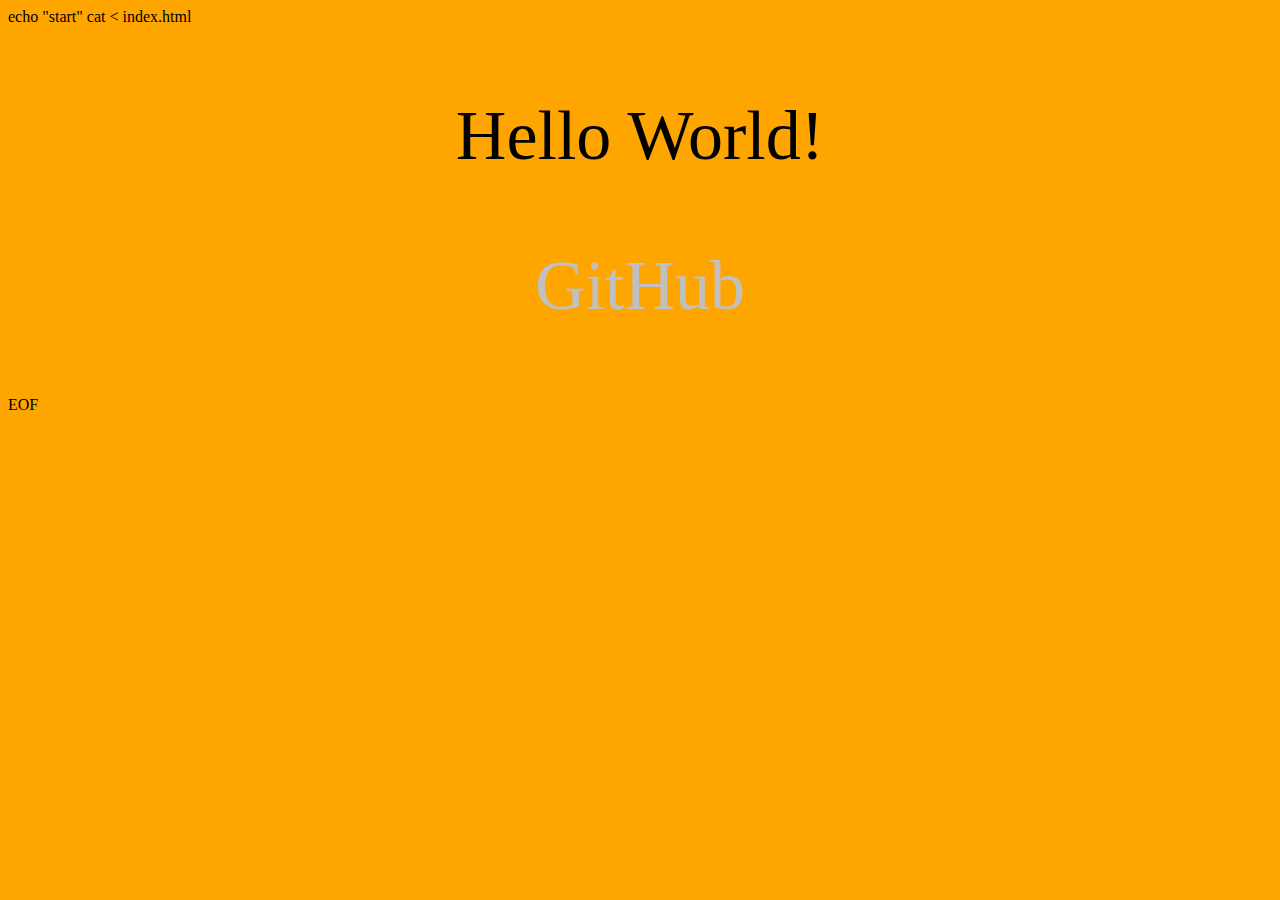
==== index.html @ c8787940 "Update index.html" ====
echo "start"
cat <<EOF > index.html
<html>
<head>
 <title>GIT</title>
</head>
<body bgcolor=orange>
 <p style = "color: black; text-align: center; font-size: 70px;">Hello World!</p>
 <p style = "color: silver; text-align: center; font-size: 70px;">GitHub</p>
</body>
</html>
EOF
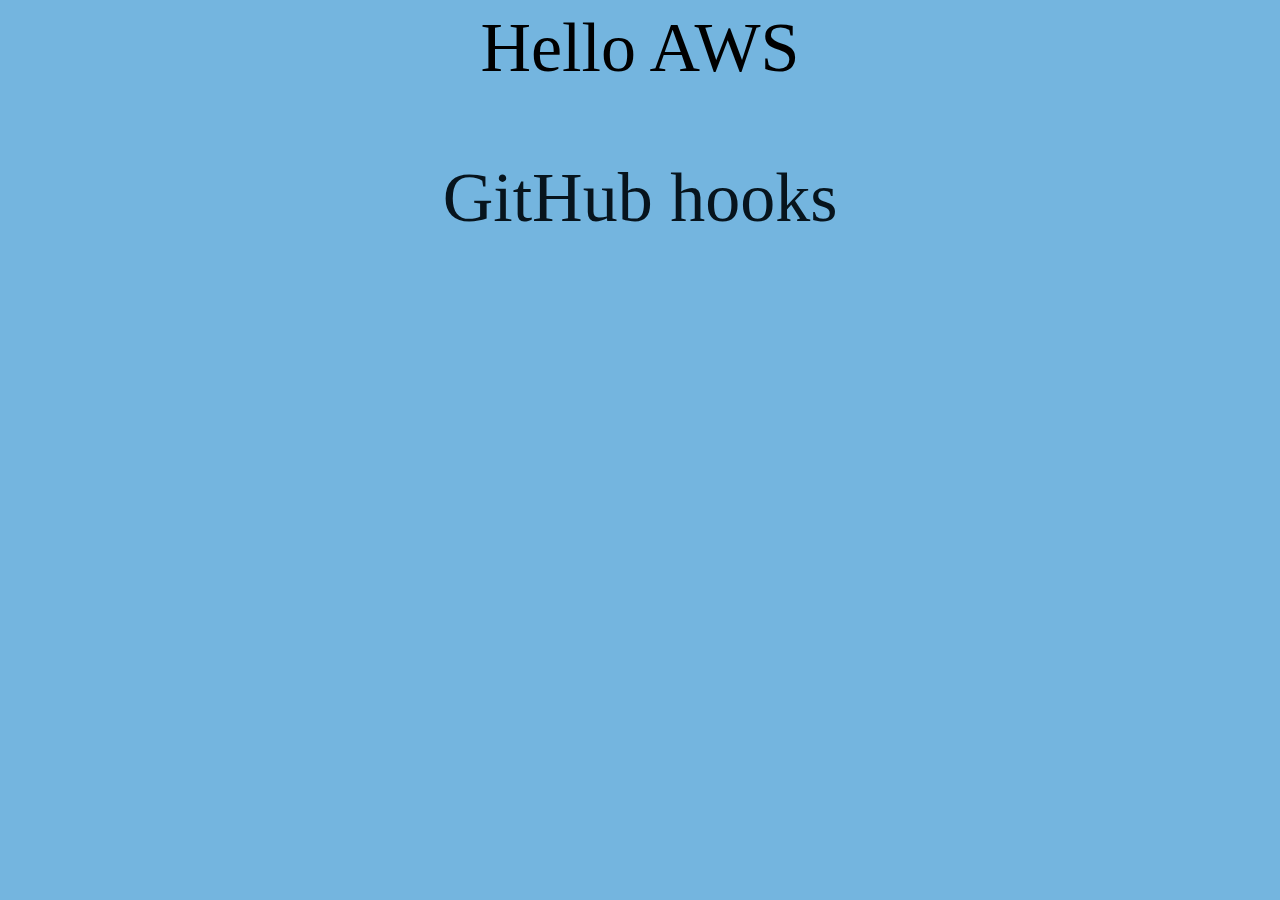
==== commit 2ea081ff: "Update index.html" ====
--- a/index.html
+++ b/index.html
@@ -1,12 +1,9 @@
-echo "start"
-cat <<EOF > index.html
 <html>
 <head>
- <title>GIT</title>
+ <title>Hooks</title>
 </head>
-<body bgcolor=orange>
- <p style = "color: black; text-align: center; font-size: 70px;">Hello World!</p>
- <p style = "color: silver; text-align: center; font-size: 70px;">GitHub</p>
+<body bgcolor=74b5df>
+ <p style = "color: black; text-align: center; font-size: 70px;">Hello AWS</p>
+ <p style = "color: 07141d; text-align: center; font-size: 70px;">GitHub hooks</p>
 </body>
 </html>
-EOF
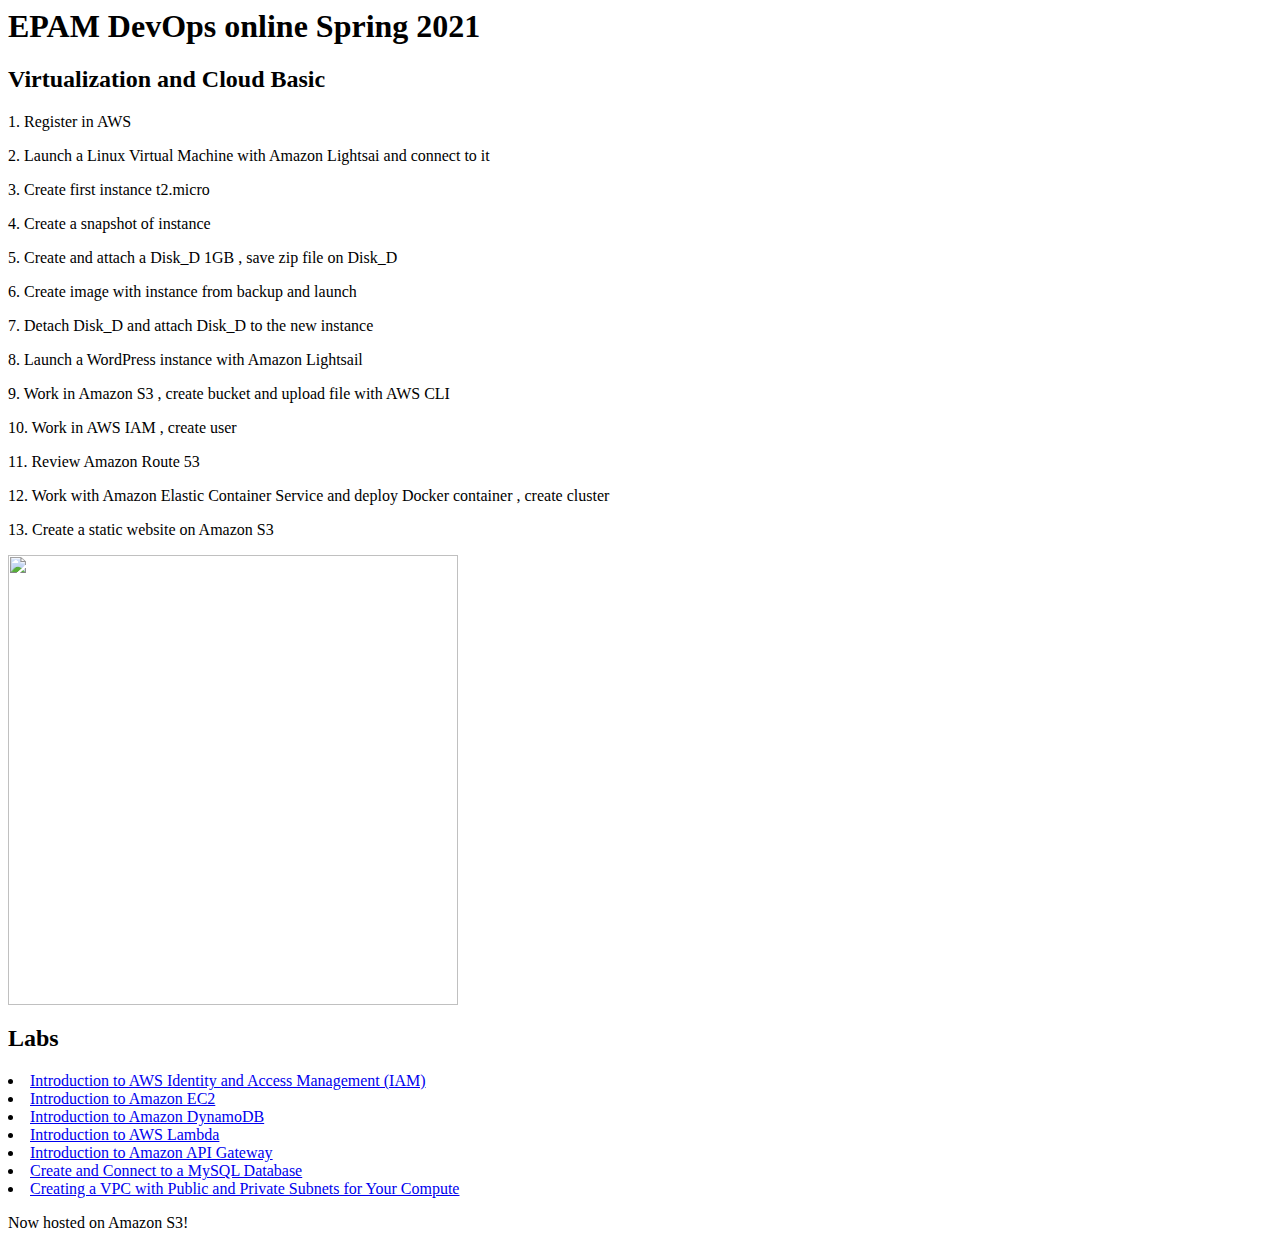
==== commit ad01cafa: "Update index.html" ====
--- a/index.html
+++ b/index.html
@@ -1,9 +1,38 @@
-<html>
 <head>
- <title>Hooks</title>
+    <title>EPAM DevOps online Spring 2021</title>
 </head>
-<body bgcolor=74b5df>
- <p style = "color: black; text-align: center; font-size: 70px;">Hello AWS</p>
- <p style = "color: 07141d; text-align: center; font-size: 70px;">GitHub hooks</p>
+<body>
+  <h1>EPAM DevOps online Spring 2021</h1>
+  <h2>Virtualization and Cloud Basic</h2>
+<div>
+<p> 1. Register in AWS</p>
+<p> 2. Launch a Linux Virtual Machine with Amazon Lightsai and connect to it</p>
+<p> 3. Create first instance  t2.micro</p>
+<p> 4. Create a snapshot of instance</p>
+<p> 5. Create and attach a Disk_D 1GB , save zip file on Disk_D</p>
+<p> 6. Create image with instance from backup and launch</p>
+<p> 7. Detach Disk_D and attach Disk_D to the new instance </p>
+<p> 8. Launch a WordPress instance with Amazon Lightsail</p>
+<p> 9. Work in Amazon S3 , create bucket and upload file with AWS CLI </p>
+<p> 10. Work in AWS IAM , create user </p>
+<p>11. Review Amazon Route 53</p>
+<p> 12. Work with Amazon Elastic Container Service and deploy Docker container , create cluster</p>
+<p> 13. Create a static website on Amazon S3</p>
+</div>
+ <p><img src="/var/mycontentapache2/gallery/10.jpg" width="450" height="450" </p>
+  
+  <link rel="stylesheet" href="style.css">
+  <div>
+    <h2>Labs</h2>
+    <li><a href="https://amazon.qwiklabs.com/focuses/15717?catalog_rank=%7B%22rank%22%3A3%2C%22num_filters%22%3A1%2C%22has_search%22%3Afalse%7D&parent=catalog">Introduction to AWS Identity and Access Management (IAM)</a></li>
+    <li><a href="https://amazon.qwiklabs.com/focuses/14761?catalog_rank=%7B%22rank%22%3A6%2C%22num_filters%22%3A1%2C%22has_search%22%3Afalse%7D&parent=catalog">Introduction to Amazon EC2</a></li>
+    <li><a href="https://amazon.qwiklabs.com/focuses/14815?catalog_rank=%7B%22rank%22%3A2%2C%22num_filters%22%3A1%2C%22has_search%22%3Afalse%7D&parent=catalog">Introduction to Amazon DynamoDB</a></li>
+    <li><a href="https://amazon.qwiklabs.com/focuses/16506?catalog_rank=%7B%22rank%22%3A10%2C%22num_filters%22%3A1%2C%22has_search%22%3Afalse%7D&parent=catalog">Introduction to AWS Lambda</a></li>
+    <li><a href="https://amazon.qwiklabs.com/focuses/10383?catalog_rank=%7B%22rank%22%3A9%2C%22num_filters%22%3A1%2C%22has_search%22%3Afalse%7D&parent=catalog">Introduction to Amazon API Gateway</a></li>
+    <li><a href="Create and Connect to a MySQL Database">Create and Connect to a MySQL Database</a></li>
+    <li><a href="https://docs.aws.amazon.com/batch/latest/userguide/create-public-private-vpc.html">Creating a VPC with Public and Private Subnets for Your Compute</a></li>
+  
+  </div>
+  <p>Now hosted on Amazon S3!</p>
 </body>
 </html>
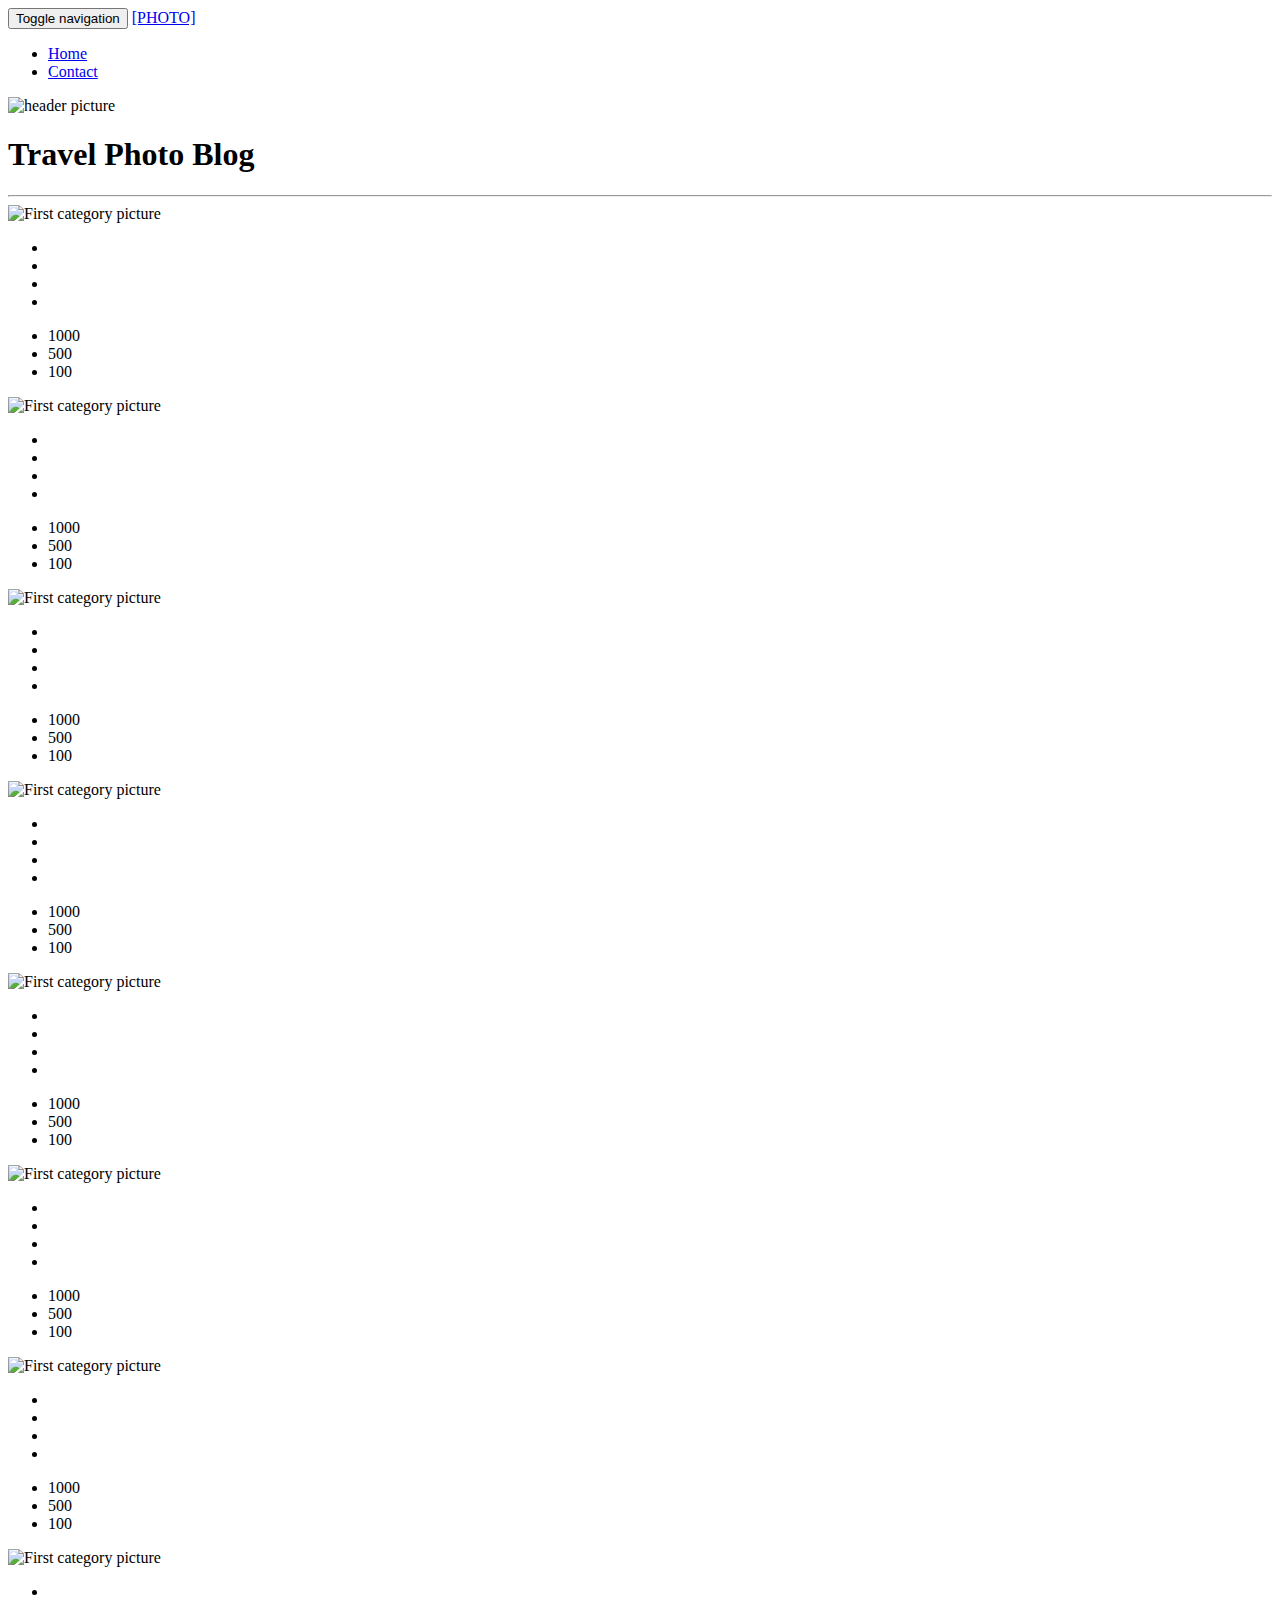
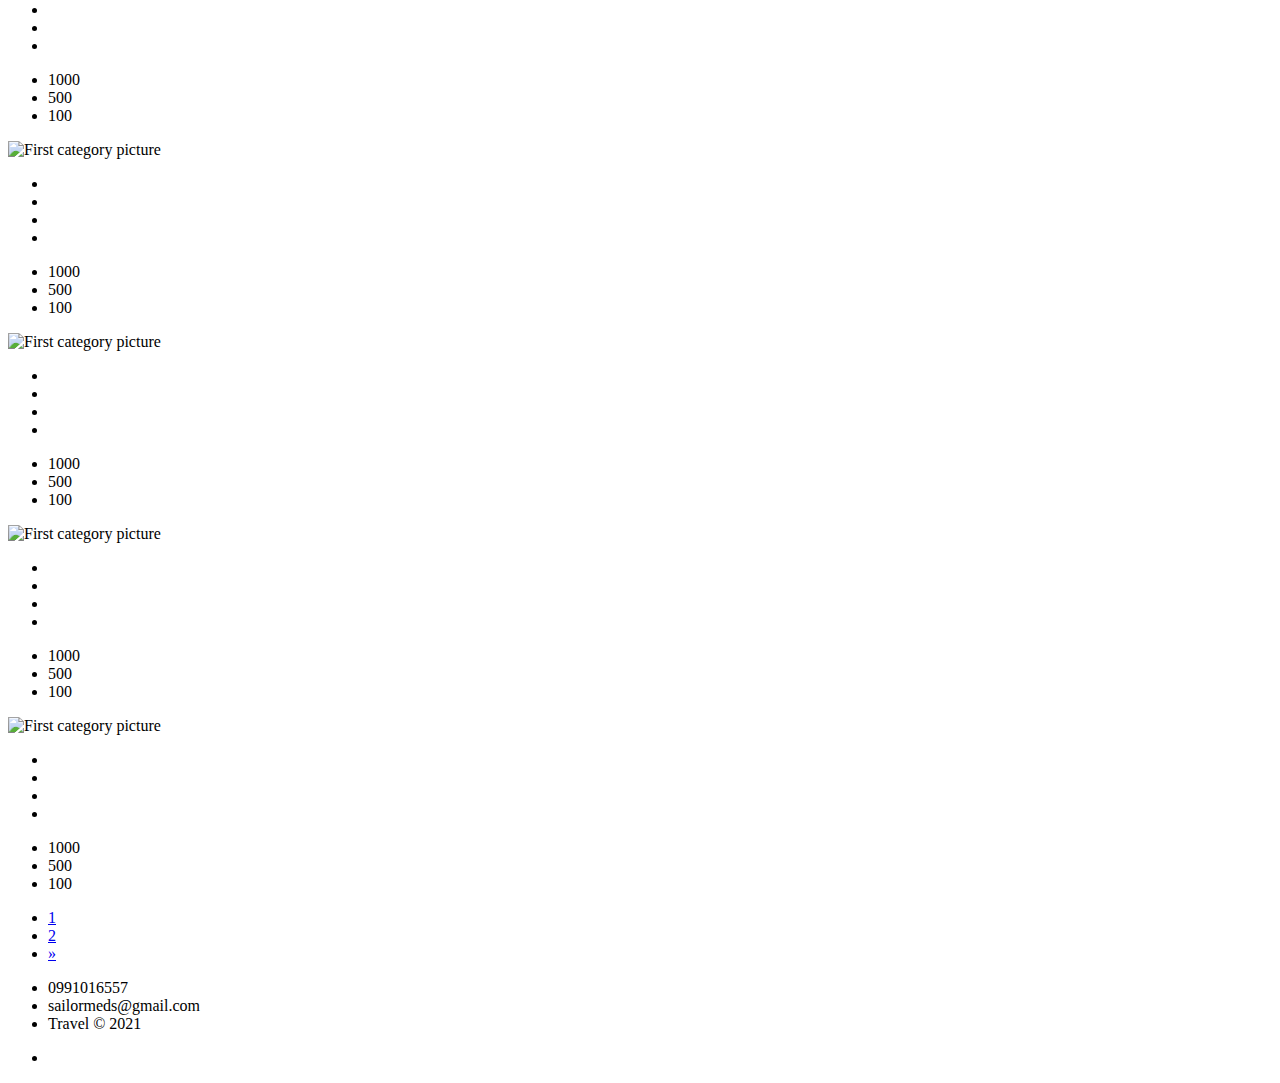
==== commit 5e52db85: "edit index.html" ====
--- a/index.html
+++ b/index.html
@@ -1,38 +1,586 @@
+<!DOCTYPE html>  
+
+<html lang="en">
 <head>
-    <title>EPAM DevOps online Spring 2021</title>
+    <meta charset="utf-8">
+    <meta http-equiv="X-UA-Compatible" content="IE=edge">
+    <meta name="viewport" content="width=device-width, initial-scale=1">
+	  <title>MyBlog</title>
+
+  	<!-- Bootstrap core css -->
+  	<link rel="stylesheet" type="text/css" href="bootstrap/css/bootstrap.min.css">
+  	<!-- Bootstrap core css -->
+  	<link rel="stylesheet" type="text/css" href="css/style.css">
+  	<!-- Magnific-popup css -->
+  	<link rel="stylesheet" type="text/css" href="css/magnific-popup.css">
+  	<!-- Font Awesome icons -->
+  	<link rel="stylesheet" type="text/css" href="font-awesome/css/font-awesome.min.css">
+
+    <!-- HTML5 Shim and Respond.js IE8 support of HTML5 elements and media queries -->
+    <!-- WARNING: Respond.js doesn't work if you view the page via file:// -->
+    <!--[if lt IE 9]>
+        <script src="https://oss.maxcdn.com/libs/html5shiv/3.7.0/html5shiv.js"></script>
+        <script src="https://oss.maxcdn.com/libs/respond.js/1.4.2/respond.min.js"></script>
+    <![endif]-->
 </head>
-<body>
-  <h1>EPAM DevOps online Spring 2021</h1>
-  <h2>Virtualization and Cloud Basic</h2>
-<div>
-<p> 1. Register in AWS</p>
-<p> 2. Launch a Linux Virtual Machine with Amazon Lightsai and connect to it</p>
-<p> 3. Create first instance  t2.micro</p>
-<p> 4. Create a snapshot of instance</p>
-<p> 5. Create and attach a Disk_D 1GB , save zip file on Disk_D</p>
-<p> 6. Create image with instance from backup and launch</p>
-<p> 7. Detach Disk_D and attach Disk_D to the new instance </p>
-<p> 8. Launch a WordPress instance with Amazon Lightsail</p>
-<p> 9. Work in Amazon S3 , create bucket and upload file with AWS CLI </p>
-<p> 10. Work in AWS IAM , create user </p>
-<p>11. Review Amazon Route 53</p>
-<p> 12. Work with Amazon Elastic Container Service and deploy Docker container , create cluster</p>
-<p> 13. Create a static website on Amazon S3</p>
-</div>
- <p><img src="/var/mycontentapache2/gallery/10.jpg" width="450" height="450" </p>
-  
-  <link rel="stylesheet" href="style.css">
-  <div>
-    <h2>Labs</h2>
-    <li><a href="https://amazon.qwiklabs.com/focuses/15717?catalog_rank=%7B%22rank%22%3A3%2C%22num_filters%22%3A1%2C%22has_search%22%3Afalse%7D&parent=catalog">Introduction to AWS Identity and Access Management (IAM)</a></li>
-    <li><a href="https://amazon.qwiklabs.com/focuses/14761?catalog_rank=%7B%22rank%22%3A6%2C%22num_filters%22%3A1%2C%22has_search%22%3Afalse%7D&parent=catalog">Introduction to Amazon EC2</a></li>
-    <li><a href="https://amazon.qwiklabs.com/focuses/14815?catalog_rank=%7B%22rank%22%3A2%2C%22num_filters%22%3A1%2C%22has_search%22%3Afalse%7D&parent=catalog">Introduction to Amazon DynamoDB</a></li>
-    <li><a href="https://amazon.qwiklabs.com/focuses/16506?catalog_rank=%7B%22rank%22%3A10%2C%22num_filters%22%3A1%2C%22has_search%22%3Afalse%7D&parent=catalog">Introduction to AWS Lambda</a></li>
-    <li><a href="https://amazon.qwiklabs.com/focuses/10383?catalog_rank=%7B%22rank%22%3A9%2C%22num_filters%22%3A1%2C%22has_search%22%3Afalse%7D&parent=catalog">Introduction to Amazon API Gateway</a></li>
-    <li><a href="Create and Connect to a MySQL Database">Create and Connect to a MySQL Database</a></li>
-    <li><a href="https://docs.aws.amazon.com/batch/latest/userguide/create-public-private-vpc.html">Creating a VPC with Public and Private Subnets for Your Compute</a></li>
-  
-  </div>
-  <p>Now hosted on Amazon S3!</p>
+<body id="page-top">
+
+<!-- Navigation Bar -->
+   <nav class="navbar navbar-fixed-top navbar-default">
+     <div class="container">
+         <div class="navbar-header">
+            <button type="button" class="navbar-toggle" data-toggle="collapse" data-target="#menu">
+              <span class="sr-only">Toggle navigation</span>
+              <span class="icon-bar"></span>
+              <span class="icon-bar"></span>
+              <span class="icon-bar"></span>
+            </button>
+            <a  class="navbar-brand page-scroll" href="#page-top">
+              <span>[PHOTO]</span>
+            </a>
+         </div>
+         <div class="collapse navbar-collapse navbar-right" id="menu">
+            <ul class="nav navbar-nav">
+              <li class="active lien"><a href="#"><i class="fa fa-home sr-icons"></i> Home</a></li>
+              <li><a href="contact.html"><i class="fa fa-phone-square sr-icons"></i> Contact</a></li>
+            </ul>
+         </div>
+     </div>
+   </nav>
+<!-- End of Navigation Bar -->
+
+<!-- Principal Content Start -->
+   <div id="index">
+
+    <!-- Header -->
+      <div class="row">
+         <div class="col-xs-12 intro">
+            <div class="carousel-inner">
+               <div class="item active">
+                <img class="img-responsive" src="images/index.jpg" alt="header picture">
+               </div>
+               <div class="carousel-caption">
+                  <h1>Travel Photo Blog</h1>
+                  <hr>
+               </div>
+            </div>
+         </div>
+      </div>
+
+      <div id="index-body">
+      
+      <!-- Navigation Table Content -->
+        <div class="tab-content">
+
+        <!-- First Category pictures -->
+           <div id="category1" class="tab-pane active" >
+              <div class="row popup-gallery">
+                <div class="col-xs-12 col-sm-6 col-md-3">
+                <div class="sol">
+                  <img class="img-responsive" src="images/1.jpg" alt="First category picture">
+                  <div class="behind">
+                      <div class="head text-center">
+                        <ul class="list-inline">
+                          <li>
+                            <a class="gallery" href="images/1.jpg" data-toggle="tooltip" data-original-title="Quick View">
+                              <i class="fa fa-eye"></i>
+                            </a>
+                          </li>
+                          <li>
+                            <a href="#" data-toggle="tooltip" data-original-title="Click if you like it">
+                              <i class="fa fa-heart"></i>
+                            </a>
+                          </li>
+                          <li>
+                            <a href="#" data-toggle="tooltip" data-original-title="Download">
+                              <i class="fa fa-download"></i>
+                            </a>
+                          </li>
+                          <li>
+                            <a href="#" data-toggle="tooltip" data-original-title="More information">
+                              <i class="fa fa-info"></i>
+                            </a>
+                          </li>
+                        </ul>
+                      </div>
+                      <div class="row box-content">
+                        <ul class="list-inline text-center">
+                          <li><i class="fa fa-eye"></i> 1000</li>
+                          <li><i class="fa fa-heart"></i> 500</li>
+                          <li><i class="fa fa-download"></i> 100</li>
+                        </ul>
+                      </div>
+                  </div>
+                </div>
+                </div> 
+                <div class="col-xs-12 col-sm-6 col-md-3">
+                <div class="sol">
+                    <img class="img-responsive" src="images/2.jpg" alt="First category picture">
+                    <div class="behind"> 
+                        <div class="head text-center">
+                        <ul class="list-inline">
+                          <li>
+                            <a class="gallery" href="images/2.jpg" data-toggle="tooltip" data-original-title="Quick View">
+                              <i class="fa fa-eye"></i>
+                            </a>
+                          </li>
+                          <li>
+                            <a href="#" data-toggle="tooltip" data-original-title="Click if you like it">
+                              <i class="fa fa-heart"></i>
+                            </a>
+                          </li>
+                          <li>
+                            <a href="#" data-toggle="tooltip" data-original-title="Download">
+                              <i class="fa fa-download"></i>
+                            </a>
+                          </li>
+                          <li>
+                            <a href="#" data-toggle="tooltip" data-original-title="More information">
+                              <i class="fa fa-info"></i>
+                            </a>
+                          </li>
+                        </ul>
+                        </div>
+                        <div class="row box-content">
+                        <ul class="list-inline text-center">
+                          <li><i class="fa fa-eye"></i> 1000</li>
+                          <li><i class="fa fa-heart"></i> 500</li>
+                          <li><i class="fa fa-download"></i> 100</li>
+                        </ul>
+                        </div>
+                    </div>
+                </div>
+                </div> 
+                <div class="col-xs-12 col-sm-6 col-md-3">
+                <div class="sol">
+                    <img class="img-responsive" src="images/3.jpg" alt="First category picture">
+                    <div class="behind">
+                        <div class="head text-center">
+                        <ul class="list-inline">
+                          <li>
+                            <a class="gallery" href="images/3.jpg" data-toggle="tooltip" data-original-title="Quick View">
+                              <i class="fa fa-eye"></i>
+                            </a>
+                          </li>
+                          <li>
+                            <a href="#" data-toggle="tooltip" data-original-title="Click if you like it">
+                              <i class="fa fa-heart"></i>
+                            </a>
+                          </li>
+                          <li>
+                            <a href="#" data-toggle="tooltip" data-original-title="Download">
+                              <i class="fa fa-download"></i>
+                            </a>
+                          </li>
+                          <li>
+                            <a href="#" data-toggle="tooltip" data-original-title="More information">
+                              <i class="fa fa-info"></i>
+                            </a>
+                          </li>
+                        </ul>
+                        </div>
+                        <div class="row box-content">
+                        <ul class="list-inline text-center">
+                          <li><i class="fa fa-eye"></i> 1000</li>
+                          <li><i class="fa fa-heart"></i> 500</li>
+                          <li><i class="fa fa-download"></i> 100</li>
+                        </ul>
+                        </div>
+                    </div>
+                </div>
+                </div> 
+                <div class="col-xs-12 col-sm-6 col-md-3">
+                <div class="sol">
+                    <img class="img-responsive" src="images/4.jpg" alt="First category picture">
+                    <div class="behind">
+                        <div class="head text-center">
+                        <ul class="list-inline">
+                          <li>
+                            <a class="gallery" href="images/4.jpg" data-toggle="tooltip" data-original-title="Quick View">
+                              <i class="fa fa-eye"></i>
+                            </a>
+                          </li>
+                          <li>
+                            <a href="#" data-toggle="tooltip" data-original-title="Click if you like it">
+                              <i class="fa fa-heart"></i>
+                            </a>
+                          </li>
+                          <li>
+                            <a href="#" data-toggle="tooltip" data-original-title="Download">
+                              <i class="fa fa-download"></i>
+                            </a>
+                          </li>
+                          <li>
+                            <a href="#" data-toggle="tooltip" data-original-title="More information">
+                              <i class="fa fa-info"></i>
+                            </a>
+                          </li>
+                        </ul>
+                        </div>
+                        <div class="row box-content">
+                        <ul class="list-inline text-center">
+                          <li><i class="fa fa-eye"></i> 1000</li>
+                          <li><i class="fa fa-heart"></i> 500</li>
+                          <li><i class="fa fa-download"></i> 100</li>
+                        </ul>
+                        </div>
+                    </div>
+                </div>
+                </div> 
+                <div class="col-xs-12 col-sm-6 col-md-3">
+                <div class="sol">
+                    <img class="img-responsive" src="images/5.jpg" alt="First category picture">
+                    <div class="behind">
+                        <div class="head text-center">
+                        <ul class="list-inline">
+                          <li>
+                            <a class="gallery" href="images/5.jpg" data-toggle="tooltip" data-original-title="Quick View">
+                              <i class="fa fa-eye"></i>
+                            </a>
+                          </li>
+                          <li>
+                            <a href="#" data-toggle="tooltip" data-original-title="Click if you like it">
+                              <i class="fa fa-heart"></i>
+                            </a>
+                          </li>
+                          <li>
+                            <a href="#" data-toggle="tooltip" data-original-title="Download">
+                              <i class="fa fa-download"></i>
+                            </a>
+                          </li>
+                          <li>
+                            <a href="#" data-toggle="tooltip" data-original-title="More information">
+                              <i class="fa fa-info"></i>
+                            </a>
+                          </li>
+                        </ul>
+                        </div>
+                        <div class="row box-content">
+                        <ul class="list-inline text-center">
+                          <li><i class="fa fa-eye"></i> 1000</li>
+                          <li><i class="fa fa-heart"></i> 500</li>
+                          <li><i class="fa fa-download"></i> 100</li>
+                        </ul>
+                        </div>
+                    </div>
+                </div>
+                </div> 
+                <div class="col-xs-12 col-sm-6 col-md-3">
+                <div class="sol">
+                    <img class="img-responsive" src="images/8.jpg" alt="First category picture">
+                    <div class="behind">
+                        <div class="head text-center">
+                        <ul class="list-inline">
+                          <li>
+                            <a class="gallery" href="images/8.jpg" data-toggle="tooltip" data-original-title="Quick View">
+                              <i class="fa fa-eye"></i>
+                            </a>
+                          </li>
+                          <li>
+                            <a href="#" data-toggle="tooltip" data-original-title="Click if you like it">
+                              <i class="fa fa-heart"></i>
+                            </a>
+                          </li>
+                          <li>
+                            <a href="#" data-toggle="tooltip" data-original-title="Download">
+                              <i class="fa fa-download"></i>
+                            </a>
+                          </li>
+                          <li>
+                            <a href="#" data-toggle="tooltip" data-original-title="More information">
+                              <i class="fa fa-info"></i>
+                            </a>
+                          </li>
+                        </ul>
+                        </div>
+                        <div class="row box-content">
+                        <ul class="list-inline text-center">
+                          <li><i class="fa fa-eye"></i> 1000</li>
+                          <li><i class="fa fa-heart"></i> 500</li>
+                          <li><i class="fa fa-download"></i> 100</li>
+                        </ul>
+                        </div>
+                    </div>
+                </div>
+                </div> 
+                <div class="col-xs-12 col-sm-6 col-md-3">
+                <div class="sol">
+                    <img class="img-responsive" src="images/7.jpg" alt="First category picture">
+                    <div class="behind">
+                        <div class="head text-center">
+                        <ul class="list-inline">
+                          <li>
+                            <a class="gallery" href="images/7.jpg" data-toggle="tooltip" data-original-title="Quick View">
+                              <i class="fa fa-eye"></i>
+                            </a>
+                          </li>
+                          <li>
+                            <a href="#" data-toggle="tooltip" data-original-title="Click if you like it">
+                              <i class="fa fa-heart"></i>
+                            </a>
+                          </li>
+                          <li>
+                            <a href="#" data-toggle="tooltip" data-original-title="Download">
+                              <i class="fa fa-download"></i>
+                            </a>
+                          </li>
+                          <li>
+                            <a href="#" data-toggle="tooltip" data-original-title="More information">
+                              <i class="fa fa-info"></i>
+                            </a>
+                          </li>
+                        </ul>
+                        </div>
+                        <div class="row box-content">
+                        <ul class="list-inline text-center">
+                          <li><i class="fa fa-eye"></i> 1000</li>
+                          <li><i class="fa fa-heart"></i> 500</li>
+                          <li><i class="fa fa-download"></i> 100</li>
+                        </ul>
+                        </div>
+                    </div>
+                </div>
+                </div> 
+                <div class="col-xs-12 col-sm-6 col-md-3">
+                <div class="sol">
+                    <img class="img-responsive" src="images/6.jpg" alt="First category picture">
+                    <div class="behind">
+                        <div class="head text-center">
+                        <ul class="list-inline">
+                          <li>
+                            <a class="gallery" href="images/6.jpg" data-toggle="tooltip" data-original-title="Quick View">
+                              <i class="fa fa-eye"></i>
+                            </a>
+                          </li>
+                          <li>
+                            <a href="#" data-toggle="tooltip" data-original-title="Click if you like it">
+                              <i class="fa fa-heart"></i>
+                            </a>
+                          </li>
+                          <li>
+                            <a href="#" data-toggle="tooltip" data-original-title="Download">
+                              <i class="fa fa-download"></i>
+                            </a>
+                          </li>
+                          <li>
+                            <a href="#" data-toggle="tooltip" data-original-title="More information">
+                              <i class="fa fa-info"></i>
+                            </a>
+                          </li>
+                        </ul>
+                        </div>
+                        <div class="row box-content">
+                        <ul class="list-inline text-center">
+                          <li><i class="fa fa-eye"></i> 1000</li>
+                          <li><i class="fa fa-heart"></i> 500</li>
+                          <li><i class="fa fa-download"></i> 100</li>
+                        </ul>
+                        </div>
+                    </div>
+                </div>
+                </div> 
+                <div class="col-xs-12 col-sm-6 col-md-3">
+                <div class="sol">
+                    <img class="img-responsive" src="images/9.jpg" alt="First category picture">
+                    <div class="behind">
+                        <div class="head text-center">
+                        <ul class="list-inline">
+                          <li>
+                            <a class="gallery" href="images/9.jpg" data-toggle="tooltip" data-original-title="Quick View">
+                              <i class="fa fa-eye"></i>
+                            </a>
+                          </li>
+                          <li>
+                            <a href="#" data-toggle="tooltip" data-original-title="Click if you like it">
+                              <i class="fa fa-heart"></i>
+                            </a>
+                          </li>
+                          <li>
+                            <a href="#" data-toggle="tooltip" data-original-title="Download">
+                              <i class="fa fa-download"></i>
+                            </a>
+                          </li>
+                          <li>
+                            <a href="#" data-toggle="tooltip" data-original-title="More information">
+                              <i class="fa fa-info"></i>
+                            </a>
+                          </li>
+                        </ul>
+                        </div>
+                        <div class="row box-content">
+                        <ul class="list-inline text-center">
+                          <li><i class="fa fa-eye"></i> 1000</li>
+                          <li><i class="fa fa-heart"></i> 500</li>
+                          <li><i class="fa fa-download"></i> 100</li>
+                        </ul>
+                        </div>
+                    </div>
+                </div>
+                </div> 
+                <div class="col-xs-12 col-sm-6 col-md-3">
+                <div class="sol">
+                    <img class="img-responsive" src="images/10.jpg" alt="First category picture">
+                    <div class="behind">
+                        <div class="head text-center">
+                        <ul class="list-inline">
+                          <li>
+                            <a class="gallery" href="images/10.jpg" data-toggle="tooltip" data-original-title="Quick View">
+                              <i class="fa fa-eye"></i>
+                            </a>
+                          </li>
+                          <li>
+                            <a href="#" data-toggle="tooltip" data-original-title="Click if you like it">
+                              <i class="fa fa-heart"></i>
+                            </a>
+                          </li>
+                          <li>
+                            <a href="#" data-toggle="tooltip" data-original-title="Download">
+                              <i class="fa fa-download"></i>
+                            </a>
+                          </li>
+                          <li>
+                            <a href="#" data-toggle="tooltip" data-original-title="More information">
+                              <i class="fa fa-info"></i>
+                            </a>
+                          </li>
+                        </ul>
+                        </div>
+                        <div class="row box-content">
+                        <ul class="list-inline text-center">
+                          <li><i class="fa fa-eye"></i> 1000</li>
+                          <li><i class="fa fa-heart"></i> 500</li>
+                          <li><i class="fa fa-download"></i> 100</li>
+                        </ul>
+                        </div>
+                    </div>
+                </div>
+                </div> 
+                <div class="col-xs-12 col-sm-6 col-md-3">
+                <div class="sol">
+                    <img class="img-responsive" src="images/11.jpg" alt="First category picture">
+                    <div class="behind">
+                        <div class="head text-center">
+                        <ul class="list-inline">
+                          <li>
+                            <a class="gallery" href="images/11.jpg" data-toggle="tooltip" data-original-title="Quick View">
+                              <i class="fa fa-eye"></i>
+                            </a>
+                          </li>
+                          <li>
+                            <a href="#" data-toggle="tooltip" data-original-title="Click if you like it">
+                              <i class="fa fa-heart"></i>
+                            </a>
+                          </li>
+                          <li>
+                            <a href="#" data-toggle="tooltip" data-original-title="Download">
+                              <i class="fa fa-download"></i>
+                            </a>
+                          </li>
+                          <li>
+                            <a href="#" data-toggle="tooltip" data-original-title="More information">
+                              <i class="fa fa-info"></i>
+                            </a>
+                          </li>
+                        </ul>
+                        </div>
+                        <div class="row box-content">
+                        <ul class="list-inline text-center">
+                          <li><i class="fa fa-eye"></i> 1000</li>
+                          <li><i class="fa fa-heart"></i> 500</li>
+                          <li><i class="fa fa-download"></i> 100</li>
+                        </ul>
+                        </div>
+                    </div>
+                </div>
+                </div> 
+                <div class="col-xs-12 col-sm-6 col-md-3">
+                <div class="sol">
+                    <img class="img-responsive" src="images/13.jpg" alt="First category picture">
+                    <div class="behind">
+                        <div class="head text-center">
+                        <ul class="list-inline">
+                          <li>
+                            <a class="gallery" href="images/13.jpg" data-toggle="tooltip" data-original-title="Quick View">
+                              <i class="fa fa-eye"></i>
+                            </a>
+                          </li>
+                          <li>
+                            <a href="#" data-toggle="tooltip" data-original-title="Click if you like it">
+                              <i class="fa fa-heart"></i>
+                            </a>
+                          </li>
+                          <li>
+                            <a href="#" data-toggle="tooltip" data-original-title="Download">
+                              <i class="fa fa-download"></i>
+                            </a>
+                          </li>
+                          <li>
+                            <a href="#" data-toggle="tooltip" data-original-title="More information">
+                              <i class="fa fa-info"></i>
+                            </a>
+                          </li>
+                        </ul>
+                        </div>
+                        <div class="row box-content">
+                        <ul class="list-inline text-center">
+                          <li><i class="fa fa-eye"></i> 1000</li>
+                          <li><i class="fa fa-heart"></i> 500</li>
+                          <li><i class="fa fa-download"></i> 100</li>
+                        </ul>
+                        </div>
+                    </div>
+                </div>
+                </div> 
+              </div>
+              <nav class="text-center">
+                <ul class="pagination">
+                  <li class="active"><a href="#">1</a></li>
+                  <li><a href="#">2</a></li>
+                  <li><a href="#" aria-label="suivant">
+                    <span aria-hidden="true">&raquo;</span>
+                  </a></li>
+                </ul>
+              </nav>
+           </div>
+        <!-- End of First category pictures -->
+
+       
+        <!-- End of second category pictures -->
+
+        <!-- Third Category Pictures -->
+           
+        <!-- Third Category Pictures -->
+
+        </div>
+    <!-- End of Navigation Table Content -->
+      </div><!-- End of Index-body</div> 
+        <!-- End of index box -->
+
+   <!-- Footer -->
+   <footer class="home-page">
+     <div class="container text-muted text-center">
+       <div class="row">
+         <ul class="nav col-sm-4">
+           <li class="footer-number"><i class="fa fa-phone sr-icons"></i>  0991016557 </li>
+           <li><i class="fa fa-envelope sr-icons"></i>  sailormeds@gmail.com</li>
+           <li>Travel &copy; 2021</li>
+         </ul>
+         <ul class="list-inline social-buttons col-sm-4 col-sm-push-4">
+            <li><a href="https://www.facebook.com/jenya.meds/"><i class="fa fa-facebook sr-icons"></i></a>
+            </li>
+         </ul>
+       </div>
+     </div>
+   </footer>
+
+   <!-- Jquery -->
+   <script type="text/javascript" src="js/jquery.min.js"></script>
+   <!-- Bootstrap core Javascript -->
+   <script type="text/javascript" src="bootstrap/js/bootstrap.min.js"></script>
+   <!-- Plugins -->
+   <script type="text/javascript" src="js/jquery.easing.min.js"></script>
+   <script type="text/javascript" src="js/jquery.magnific-popup.min.js"></script>
+   <script type="text/javascript" src="js/scrollreveal.min.js"></script>
+   <script type="text/javascript" src="js/script.js"></script>
 </body>
 </html>
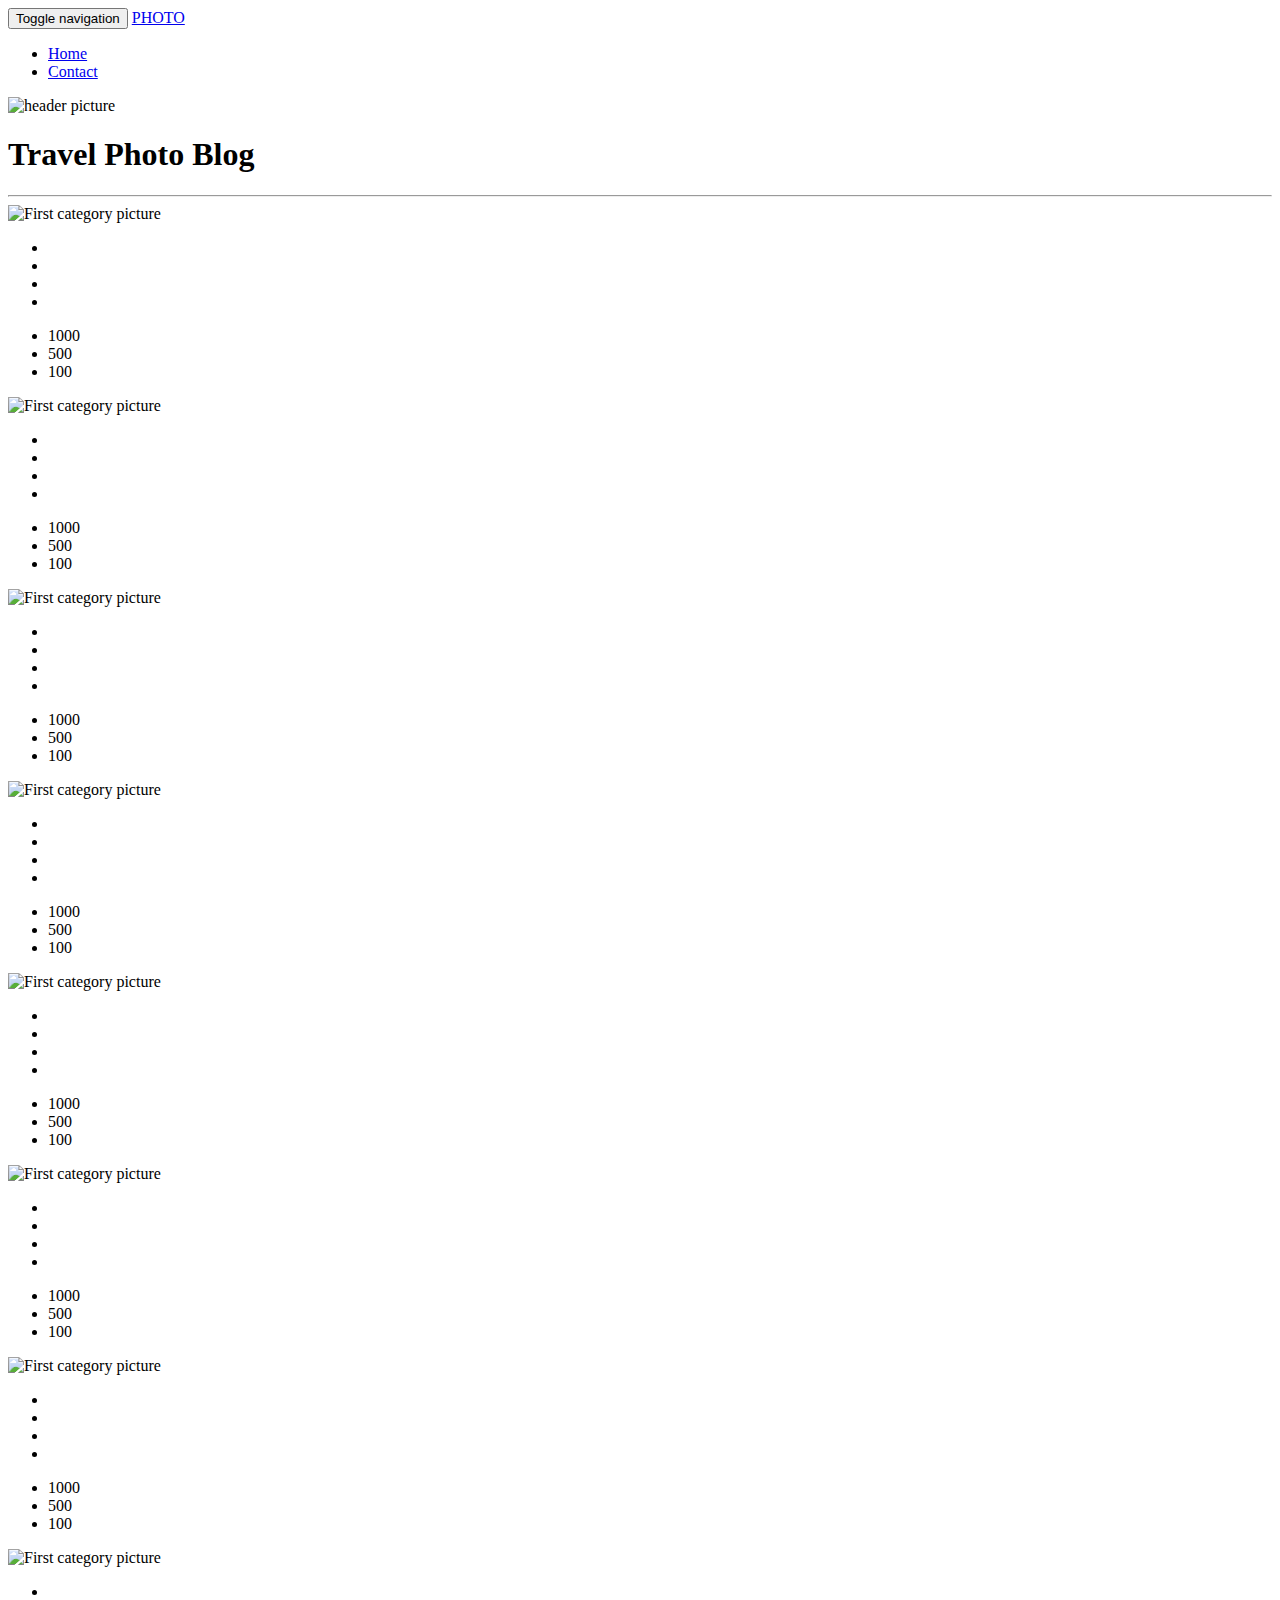
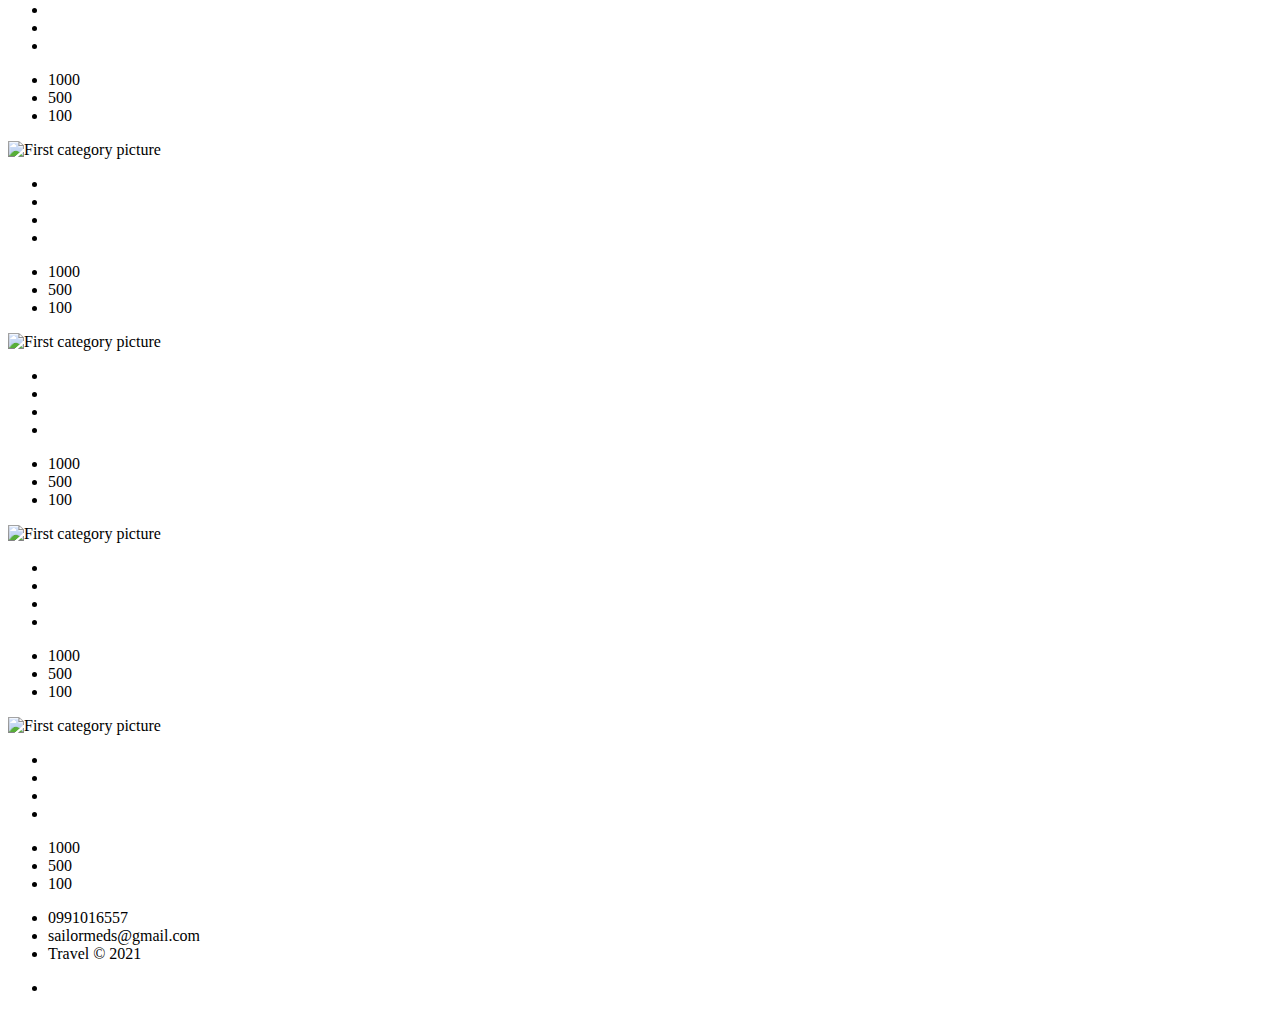
==== commit 2c242eb1: "Update index.html" ====
--- a/index.html
+++ b/index.html
@@ -36,7 +36,7 @@
               <span class="icon-bar"></span>
             </button>
             <a  class="navbar-brand page-scroll" href="#page-top">
-              <span>[PHOTO]</span>
+              <span>PHOTO</span>
             </a>
          </div>
          <div class="collapse navbar-collapse navbar-right" id="menu">
@@ -531,16 +531,7 @@
                     </div>
                 </div>
                 </div> 
-              </div>
-              <nav class="text-center">
-                <ul class="pagination">
-                  <li class="active"><a href="#">1</a></li>
-                  <li><a href="#">2</a></li>
-                  <li><a href="#" aria-label="suivant">
-                    <span aria-hidden="true">&raquo;</span>
-                  </a></li>
-                </ul>
-              </nav>
+              </div
            </div>
         <!-- End of First category pictures -->
 
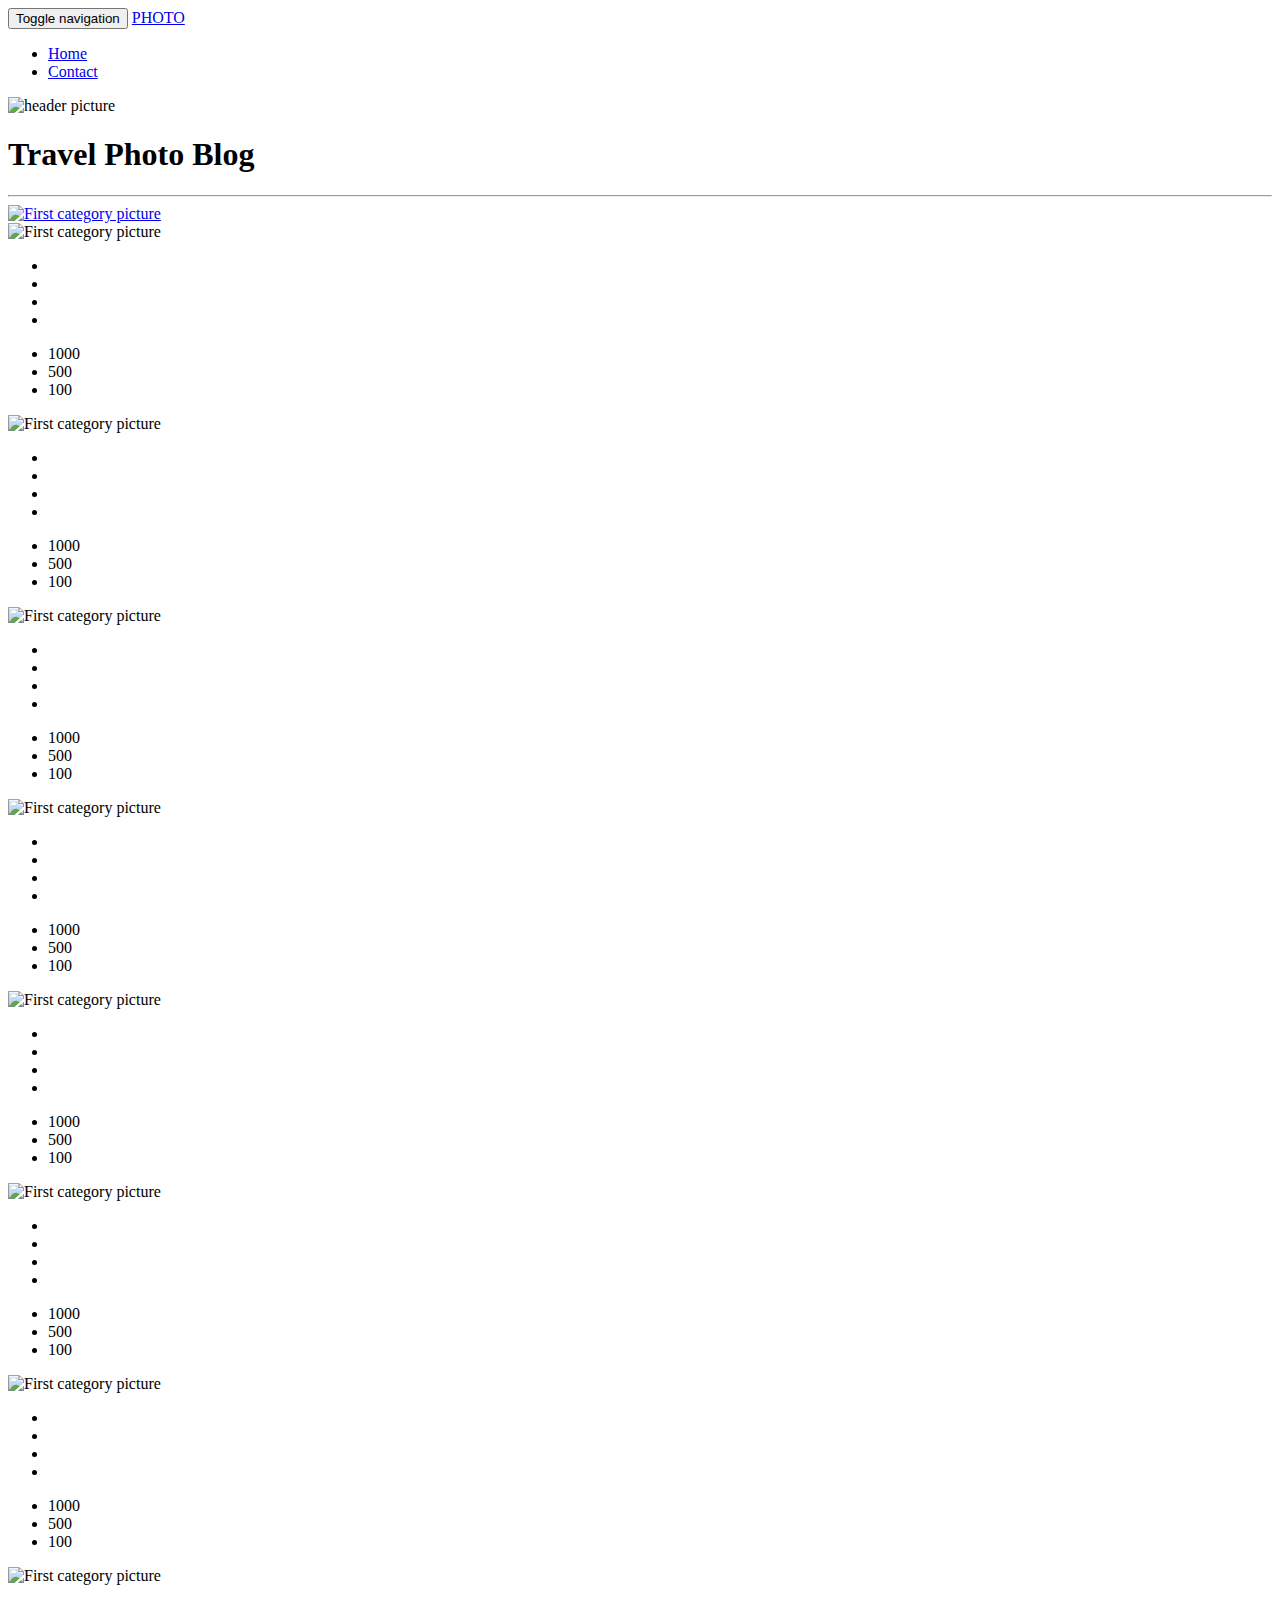
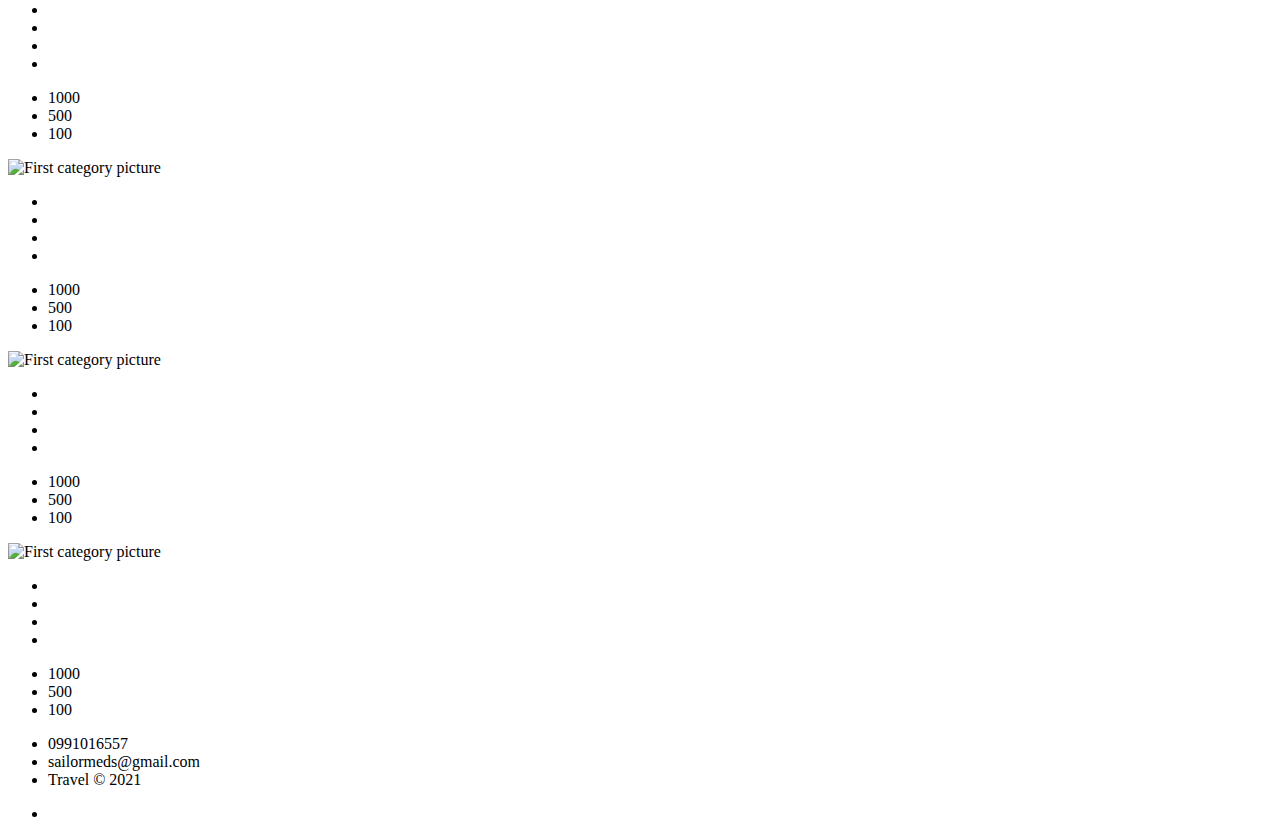
==== commit 981ef1cf: "Update index.html" ====
--- a/index.html
+++ b/index.html
@@ -77,40 +77,9 @@
               <div class="row popup-gallery">
                 <div class="col-xs-12 col-sm-6 col-md-3">
                 <div class="sol">
+		<a class="gallery" href="images/1.jpg" data-toggle="tooltip" data-original-title="Quick View">
                   <img class="img-responsive" src="images/1.jpg" alt="First category picture">
-                  <div class="behind">
-                      <div class="head text-center">
-                        <ul class="list-inline">
-                          <li>
-                            <a class="gallery" href="images/1.jpg" data-toggle="tooltip" data-original-title="Quick View">
-                              <i class="fa fa-eye"></i>
-                            </a>
-                          </li>
-                          <li>
-                            <a href="#" data-toggle="tooltip" data-original-title="Click if you like it">
-                              <i class="fa fa-heart"></i>
-                            </a>
-                          </li>
-                          <li>
-                            <a href="#" data-toggle="tooltip" data-original-title="Download">
-                              <i class="fa fa-download"></i>
-                            </a>
-                          </li>
-                          <li>
-                            <a href="#" data-toggle="tooltip" data-original-title="More information">
-                              <i class="fa fa-info"></i>
-                            </a>
-                          </li>
-                        </ul>
-                      </div>
-                      <div class="row box-content">
-                        <ul class="list-inline text-center">
-                          <li><i class="fa fa-eye"></i> 1000</li>
-                          <li><i class="fa fa-heart"></i> 500</li>
-                          <li><i class="fa fa-download"></i> 100</li>
-                        </ul>
-                      </div>
-                  </div>
+		</a>
                 </div>
                 </div> 
                 <div class="col-xs-12 col-sm-6 col-md-3">
